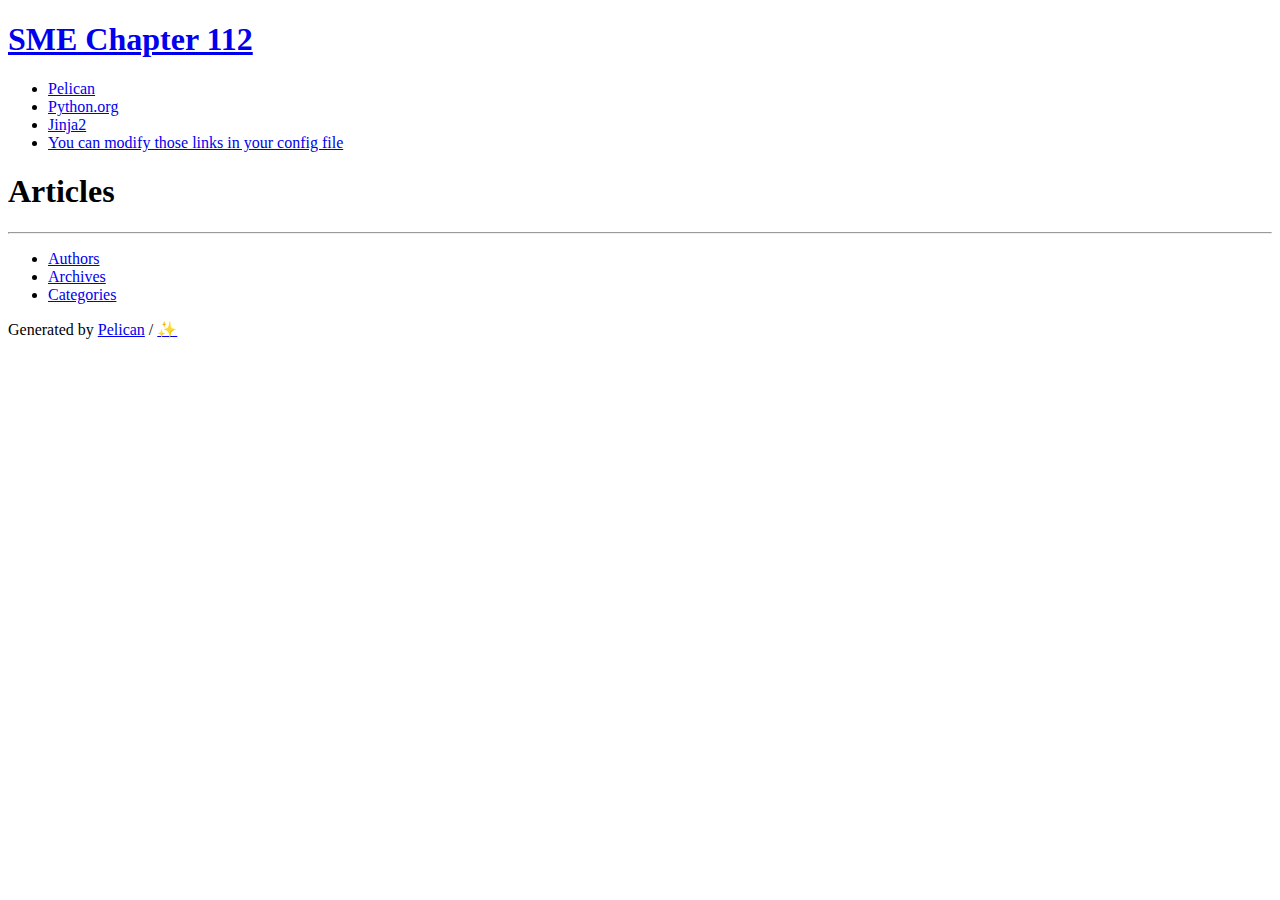
==== output/index.html @ 3fbf459f "add initial auto-generated site by Pelican" ====
<!doctype html>
<html lang="english">

<head>
  <!-- Required meta tags -->
  <meta charset="utf-8">
  <meta name="viewport" content="width=device-width, initial-scale=1, shrink-to-fit=no">

  <title>  SME Chapter 112 | 
</title>
  <link rel="canonical" href="https://sme112.github.io/index.html">


  <link rel="stylesheet" href="https://sme112.github.io/theme/css/bootstrap.min.css">
  <link rel="stylesheet" href="https://sme112.github.io/theme/css/font-awesome.min.css">
  <link rel="stylesheet" href="https://sme112.github.io/theme/css/pygments/default.min.css">
  <link rel="stylesheet" href="https://sme112.github.io/theme/css/theme.css">

  <link rel="alternate" type="application/atom+xml" title="Full Atom Feed"
        href="https://sme112.github.io/feeds/all.atom.xml">
  
  <script>
    (function(i, s, o, g, r, a, m) {
      i['GoogleAnalyticsObject'] = r;
      i[r] = i[r] || function() {
        (i[r].q = i[r].q || []).push(arguments)
      }, i[r].l = 1 * new Date();
      a = s.createElement(o);
      a.async = 1;
      a.src = g;
      m = s.getElementsByTagName(o)[0];
      m.parentNode.insertBefore(a, m)
    })(window, document, 'script', 'https://www.google-analytics.com/analytics.js', 'ga');
    ga('create', 'UA-111698249-1', 'auto');
    ga('send', 'pageview');
  </script>


</head>

<body>
  <header class="header">
    <div class="container">
<div class="row">
  <div class="col-sm-12">
    <h1 class="title"><a href="https://sme112.github.io/">SME Chapter 112</a></h1>
      <ul class="list-inline">
          <li class="list-inline-item"><a href="http://getpelican.com/" target="_blank">Pelican</a></li>
          <li class="list-inline-item"><a href="http://python.org/" target="_blank">Python.org</a></li>
          <li class="list-inline-item"><a href="http://jinja.pocoo.org/" target="_blank">Jinja2</a></li>
          <li class="list-inline-item"><a href="#" target="_blank">You can modify those links in your config file</a></li>
      </ul>
  </div>
</div>    </div>
  </header>

  <div class="main">
    <div class="container">
      <h1>  Articles
</h1>
      <hr>
    </div>
  </div>

  <footer class="footer">
    <div class="container">
<div class="row">
  <ul class="col-sm-6 list-inline">
      <li class="list-inline-item"><a href="https://sme112.github.io/authors.html">Authors</a></li>
    <li class="list-inline-item"><a href="https://sme112.github.io/archives.html">Archives</a></li>
    <li class="list-inline-item"><a href="https://sme112.github.io/categories.html">Categories</a></li>
  </ul>
  <p class="col-sm-6 text-sm-right text-muted">
    Generated by <a href="https://github.com/getpelican/pelican" target="_blank">Pelican</a>
    / <a href="https://github.com/nairobilug/pelican-alchemy" target="_blank">&#x2728;</a>
  </p>
</div>    </div>
  </footer>
</body>

</html>
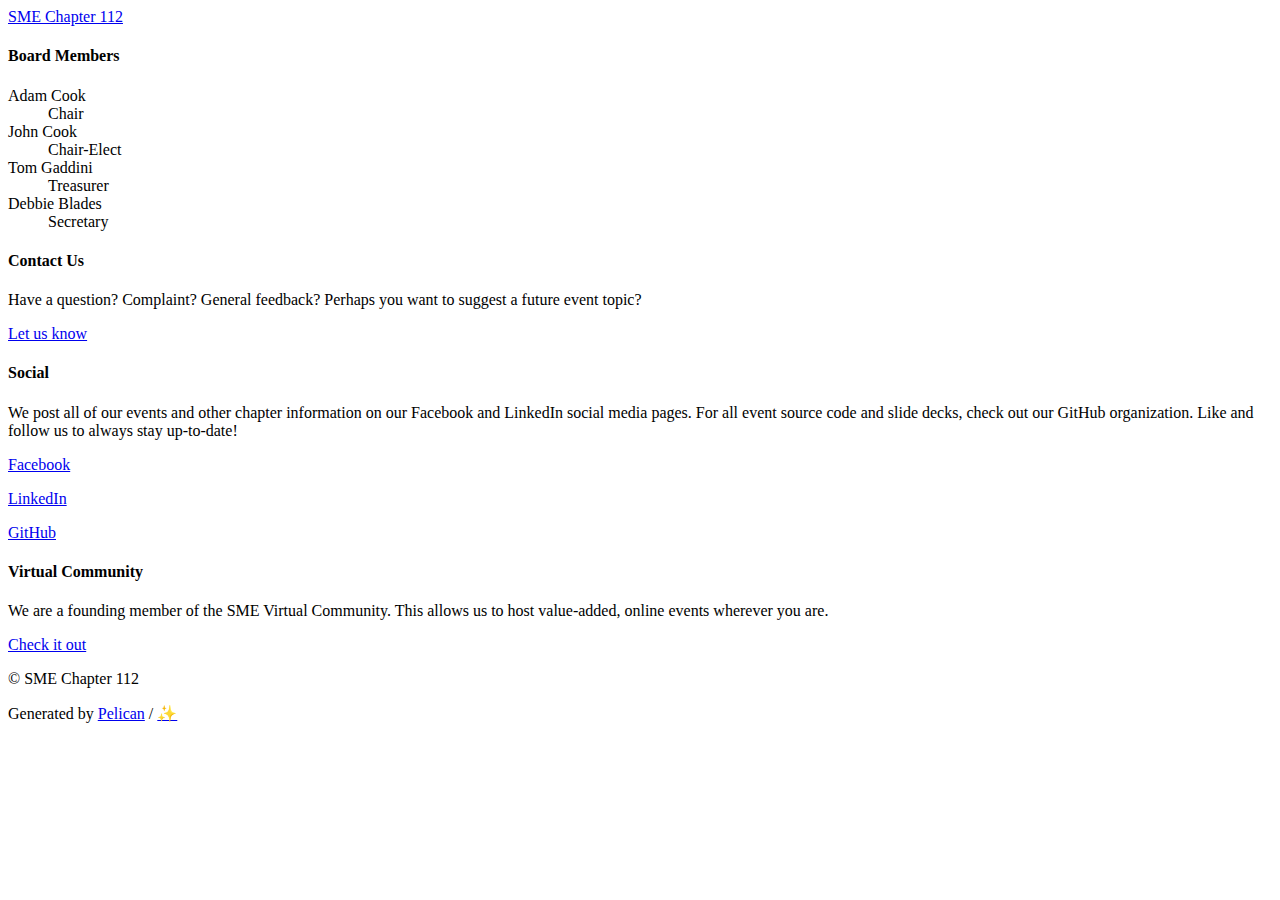
==== commit 015d0f3d: "add GitHub link to Social content block" ====
--- a/output/index.html
+++ b/output/index.html
@@ -6,7 +6,7 @@
   <meta charset="utf-8">
   <meta name="viewport" content="width=device-width, initial-scale=1, shrink-to-fit=no">
 
-  <title>  SME Chapter 112 | 
+  <title>  SME Chapter 112
 </title>
   <link rel="canonical" href="https://sme112.github.io/index.html">
 
@@ -40,42 +40,77 @@
 
 <body>
   <header class="header">
-    <div class="container">
-<div class="row">
-  <div class="col-sm-12">
-    <h1 class="title"><a href="https://sme112.github.io/">SME Chapter 112</a></h1>
-      <ul class="list-inline">
-          <li class="list-inline-item"><a href="http://getpelican.com/" target="_blank">Pelican</a></li>
-          <li class="list-inline-item"><a href="http://python.org/" target="_blank">Python.org</a></li>
-          <li class="list-inline-item"><a href="http://jinja.pocoo.org/" target="_blank">Jinja2</a></li>
-          <li class="list-inline-item"><a href="#" target="_blank">You can modify those links in your config file</a></li>
-      </ul>
+<nav class="navbar navbar-expand-md navbar-dark fixed-top navbar-bg-dark">
+  <div class="container">
+      <a class="navbar-brand" href="https://sme112.github.io/">SME Chapter 112</a>
   </div>
-</div>    </div>
-  </header>
+</nav>  </header>
 
-  <div class="main">
-    <div class="container">
-      <h1>  Articles
-</h1>
-      <hr>
+  <div role="main">
+    <div class="container main-container">
+  <div class="row equal content-row">
+    <div class="col-lg-6">
+      <div class="content-block">
+          <h4>Board Members</h4>
+          <dl>
+            <dt>Adam Cook</dt>
+            <dd>Chair</dd>
+            <dt>John Cook</dt>
+            <dd>Chair-Elect</dd>
+            <dt>Tom Gaddini</dt>
+            <dd>Treasurer</dd>
+            <dt>Debbie Blades</dt>
+            <dd>Secretary</dd>
+          </dl>
+      </div>
+    </div>
+    <div class="col-lg-6">
+      <div class="content-block">
+        <h4>Contact Us</h4>
+        <p>Have a question? Complaint? General feedback? Perhaps you want to suggest a future event topic?</p>
+        <p>
+          <a class="btn btn-secondary" href="https://goo.gl/forms/jj0Ezt6uBlnayleO2" role="button" target="_blank"><i class="fa fa-pencil-square-o" aria-hidden="true"></i>Let us know</a>
+        </p>
+      </div>
+    </div>
+  </div>
+  <div class="row equal content-row">
+    <div class="col-lg-6">
+      <div class="content-block">
+        <h4>Social</h4>
+        <p>We post all of our events and other chapter information on our Facebook and LinkedIn social media pages. For all event source code and slide decks, check out our GitHub organization. Like and follow us to always stay up-to-date!</p>
+        <p>
+            <a class="btn btn-secondary" href="https://www.facebook.com/sme112/" role="button" target="_blank"><i class="fa fa-facebook-official" aria-hidden="true"></i>Facebook</a>
+        </p>
+        <p>
+            <a class="btn btn-secondary" href="https://www.linkedin.com/company/sme112/" role="button" target="_blank"><i class="fa fa-linkedin-square" aria-hidden="true"></i>LinkedIn</a>
+        </p>
+        <p>
+            <a class="btn btn-secondary" href="https://www.github.com/sme112/" role="button" target="_blank"><i class="fa fa-github-square" aria-hidden="true"></i>GitHub</a>
+        </p>
+      </div>
+    </div>
+    <div class="col-lg-6">
+      <div class="content-block">
+          <h4>Virtual Community</h4>
+          <p>We are a founding member of the SME Virtual Community. This allows us to host value-added, online events wherever you are.</p>
+          <p>
+              <a class="btn btn-secondary" href="https://www.linkedin.com/company/smevirtual/" role="button" target="_blank"><i class="fa fa-arrow-right" aria-hidden="true"></i>Check it out</a>
+          </p>
+      </div>
+    </div>
+  </div>
     </div>
   </div>
 
-  <footer class="footer">
-    <div class="container">
+  <footer class="footer container">
 <div class="row">
-  <ul class="col-sm-6 list-inline">
-      <li class="list-inline-item"><a href="https://sme112.github.io/authors.html">Authors</a></li>
-    <li class="list-inline-item"><a href="https://sme112.github.io/archives.html">Archives</a></li>
-    <li class="list-inline-item"><a href="https://sme112.github.io/categories.html">Categories</a></li>
-  </ul>
+  <p class="col-sm-6">© SME Chapter 112</p>
   <p class="col-sm-6 text-sm-right text-muted">
     Generated by <a href="https://github.com/getpelican/pelican" target="_blank">Pelican</a>
     / <a href="https://github.com/nairobilug/pelican-alchemy" target="_blank">&#x2728;</a>
   </p>
-</div>    </div>
-  </footer>
+</div>  </footer>
 </body>
 
 </html>